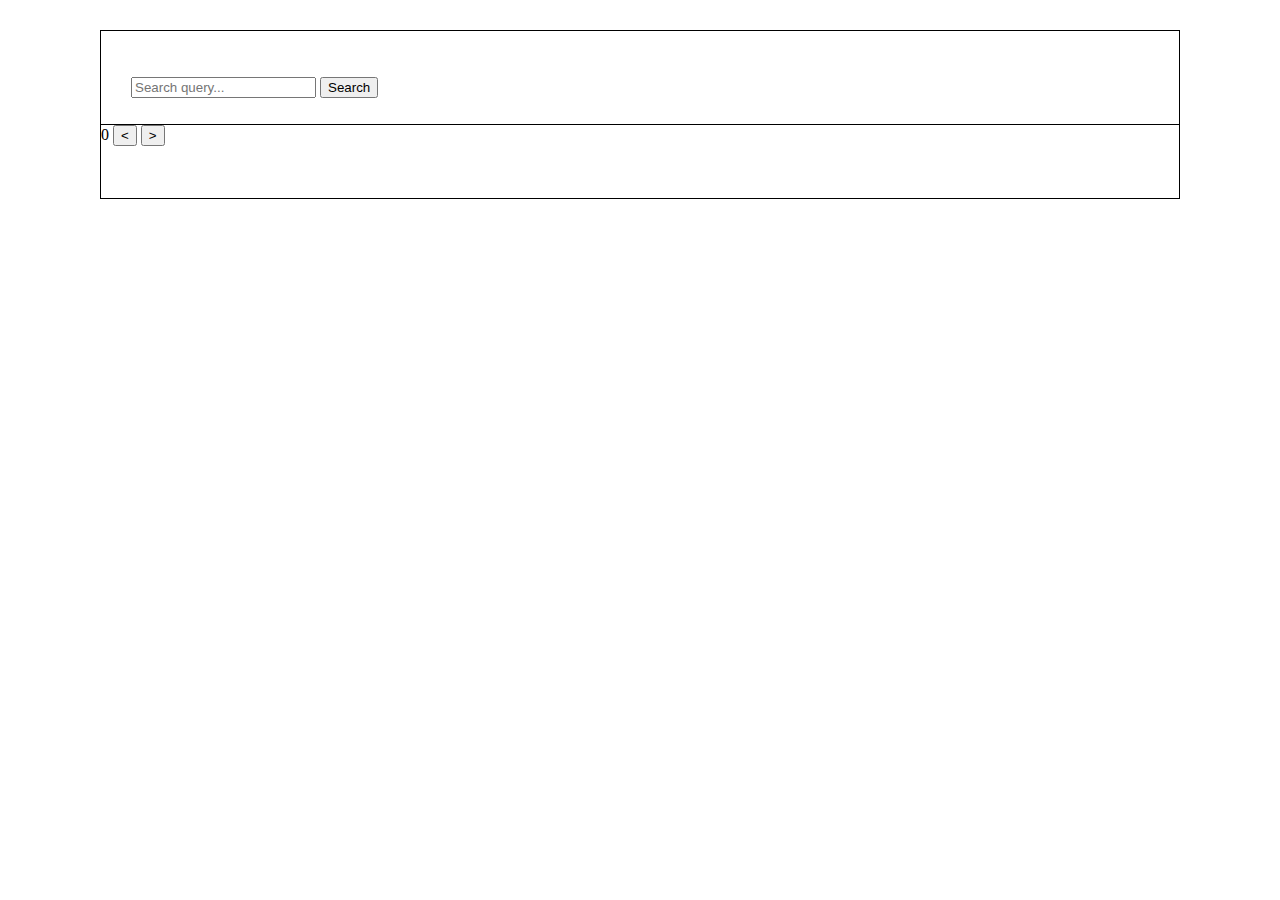
==== index.html @ 14350e8a "Full app v1" ====
<!DOCTYPE html>
<html>
<head>
    <meta charset="utf-8">
    <meta http-equiv="X-UA-Compatible" content="IE=edge">
    <title>Twitch Search</title>
    <link rel="stylesheet" href="src/styles/styles.css">
    <script src="src/utils/simpleRequire.js"></script>
</head>
<body>
    <div class="js-root"></div>
    <script>
        require(['/src/main.js'], function(main) {
            main();
        });
    </script>
</body>
</html>
---- src/styles/styles.css ----
* {
    box-sizing: border-box;
}

body {
    margin: 0;
    padding: 0 10px;
}

.layout {
    max-width: 1080px;
    margin: 30px auto;
    width: 100%;
    border: 1px solid black;
}

.header {
    padding: 46px 0 26px 30px;
    border-bottom: 1px solid black;
}

.card-list {
    padding: 10px 30px;
    list-style: none;
}

.card {
    margin-bottom: 20px;
}
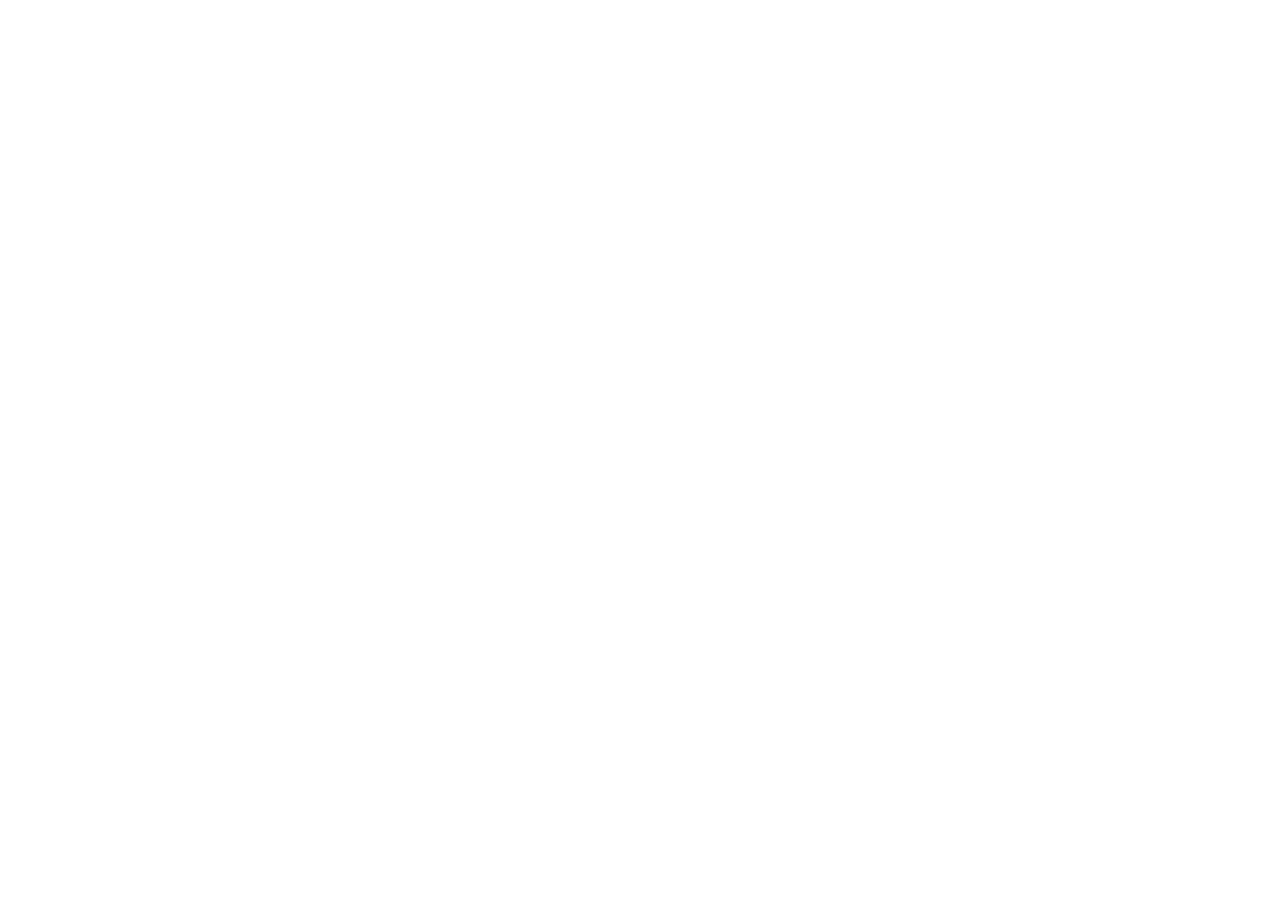
==== commit 8a5b5698: "Added baseURL for require in order to nest" ====
--- a/index.html
+++ b/index.html
@@ -5,6 +5,18 @@
     <meta http-equiv="X-UA-Compatible" content="IE=edge">
     <title>Twitch Search</title>
     <link rel="stylesheet" href="src/styles/styles.css">
+    <script>
+        // configure settings, if localhost else prod
+        if (window.location.href.indexOf('localhost') !== -1) {
+            window.requireSettings = {
+                baseURL: '',
+            };
+        } else {
+            window.requireSettings = {
+                baseURL: '/twitchystream',
+            };
+        }
+    </script>
     <script src="src/utils/simpleRequire.js"></script>
 </head>
 <body>
--- a/src/styles/styles.css
+++ b/src/styles/styles.css
@@ -5,13 +5,17 @@
 body {
     margin: 0;
     padding: 0 10px;
+    font-family: "HelveticaNeue-Light", "Helvetica Neue Light", "Helvetica Neue", Helvetica, Arial, "Lucida Grande", sans-serif;
 }
 
 .layout {
-    max-width: 1080px;
+    max-width: 650px;
     margin: 30px auto;
     width: 100%;
     border: 1px solid black;
+}
+.l-align-right {
+    text-align: right;
 }
 
 .header {
@@ -19,11 +23,101 @@
     border-bottom: 1px solid black;
 }
 
-.card-list {
-    padding: 10px 30px;
-    list-style: none;
+/* Reset */
+p {
+    margin: 10px 0 0 0;
+    padding: 0;
 }
 
+/* Fake image loading */
+@keyframes fadeIn {
+    0% { opacity: 0; }
+    100% { opacity: 1; }
+}
+img {
+    animation-duration: 2s;
+    animation-name: fadeIn;
+    background: black;
+}
+
+/* Triangles */
+.triangle--left {
+    display: inline-block;
+
+    /* button reset */
+    background: none repeat scroll 0 0 transparent;
+    border-radius: 0;
+    margin: 0;
+    padding: 0;
+
+    width: 0;
+    height: 0;
+    border-style: solid;
+    border-width: 5px 8.7px 5px 0;
+    border-color: transparent #666666 transparent transparent;
+}
+.triangle--right {
+    display: inline-block;
+
+    /* button reset */
+    background: none repeat scroll 0 0 transparent;
+    border-radius: 0;
+    margin: 0;
+    padding: 0;
+
+    width: 0;
+    height: 0;
+    border-style: solid;
+    border-width: 5px 0 5px 8.7px;
+    border-color: transparent transparent transparent #666666;
+}
+/* Pagination */
+.pagination-button {
+    vertical-align: middle;
+    /* accounts for positioning, only due to it being a button vs anchor tag */
+    margin-bottom: 3px;
+}
+.pagination-button:disabled {
+    border-color: transparent transparent transparent #ccc;
+}
+
+/* Search */
+.search-button {
+    font-size: 16px;
+}
+.search-input {
+    font-size: 12px;
+}
+
+/* Card and Card List Modules */
+.card-list-container {
+    padding: 10px 30px;
+}
+.card-list-info {
+    display: flex;
+}
+.card-list-count, .card-list-controls {
+    flex: 1;
+}
+.card-list {
+    list-style: none;
+    padding: 0;
+    margin: 20px 0 0 0;
+}
 .card {
     margin-bottom: 20px;
+    display: flex;
 }
+.card__image {
+    width: 100px;
+    height: 90px;
+}
+.card__body {
+    flex: 1;
+    padding-left: 20px;
+}
+.card__title {
+    line-height: 28px;
+    font-size: 20px;
+    font-weight: bold;
+}
